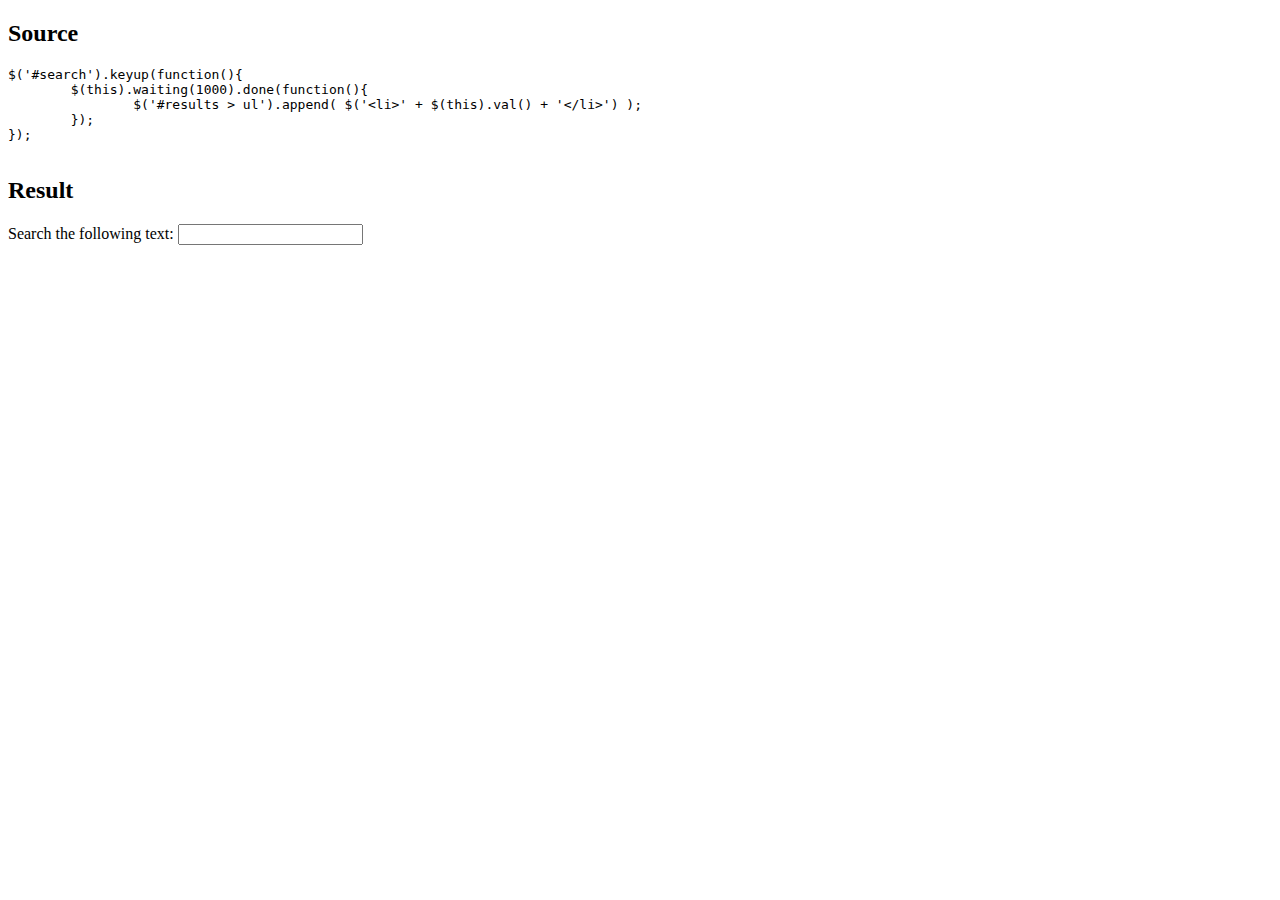
==== exemples/index.html @ 46e578e9 "first release" ====
<!DOCTYPE HTML>
<html>
<head>
	<title>jQuery.waiting exemples</title>
	<script src="jquery.min.js"></script>
	<script src="../jquery.waiting.js"></script>
</head>

<body>
	<h2>Source</h2>
	<pre>
$('#search').keyup(function(){
	$(this).waiting(1000).done(function(){
		$('#results > ul').append( $('&lt;li&gt;' + $(this).val() + '&lt;/li&gt;') );
	});
});
	</pre>
	
	<h2>Result</h2>
	Search the following text: <input type="text" id="search" />
	<div id="results">
		<ul>
		</ul>
	</div>
	
	<script>
	$('#search').keyup(function(){
		$(this).waiting(1000).done(function(){
			$('#results > ul').append( $('<li>' + $(this).val() + '</li>') );
		});
	});
	</script>

</body>

</html>
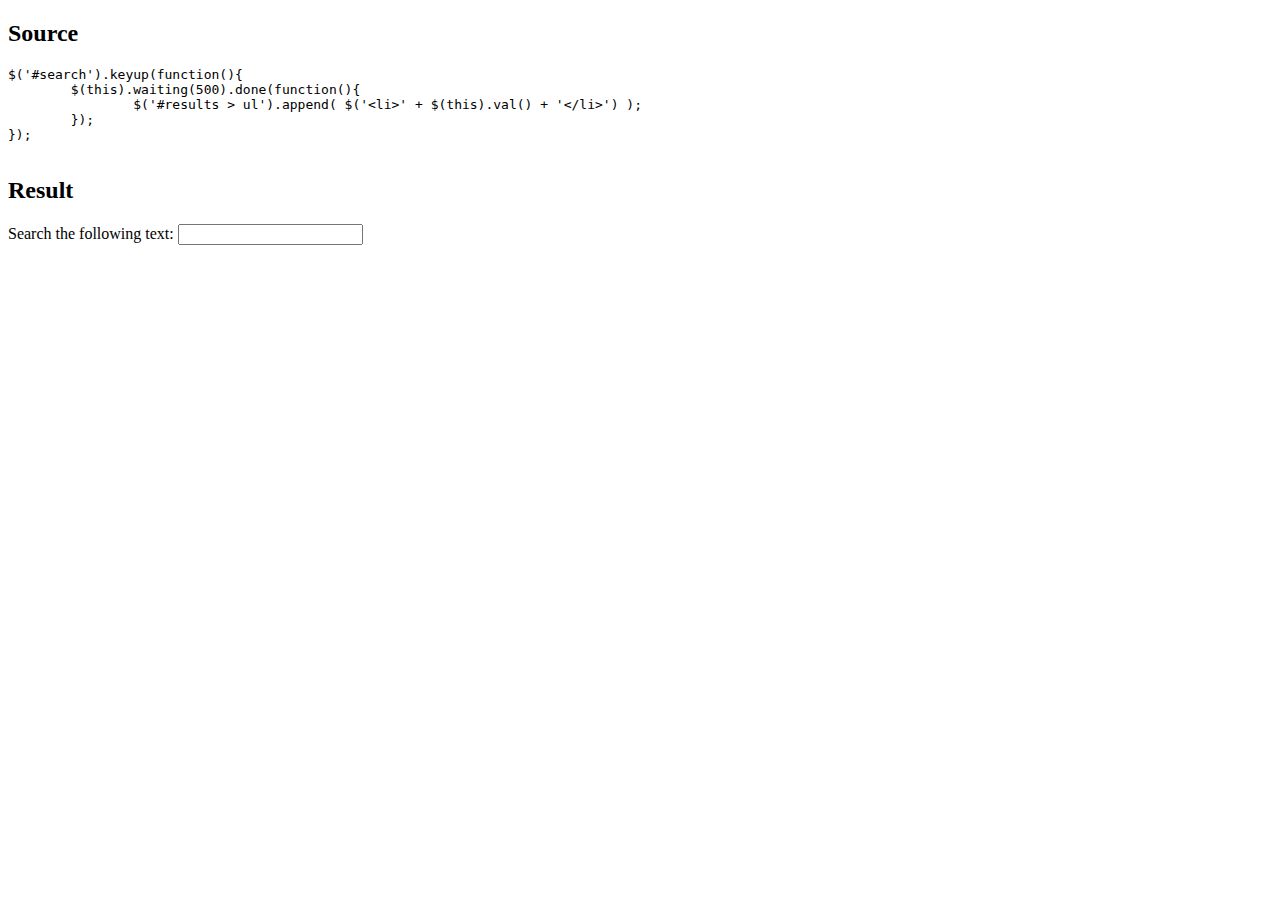
==== commit 2ecc2096: "Exemple change" ====
--- a/exemples/index.html
+++ b/exemples/index.html
@@ -10,7 +10,7 @@
 	<h2>Source</h2>
 	<pre>
 $('#search').keyup(function(){
-	$(this).waiting(1000).done(function(){
+	$(this).waiting(500).done(function(){
 		$('#results > ul').append( $('&lt;li&gt;' + $(this).val() + '&lt;/li&gt;') );
 	});
 });
@@ -25,7 +25,7 @@
 	
 	<script>
 	$('#search').keyup(function(){
-		$(this).waiting(1000).done(function(){
+		$(this).waiting(500).done(function(){
 			$('#results > ul').append( $('<li>' + $(this).val() + '</li>') );
 		});
 	});
